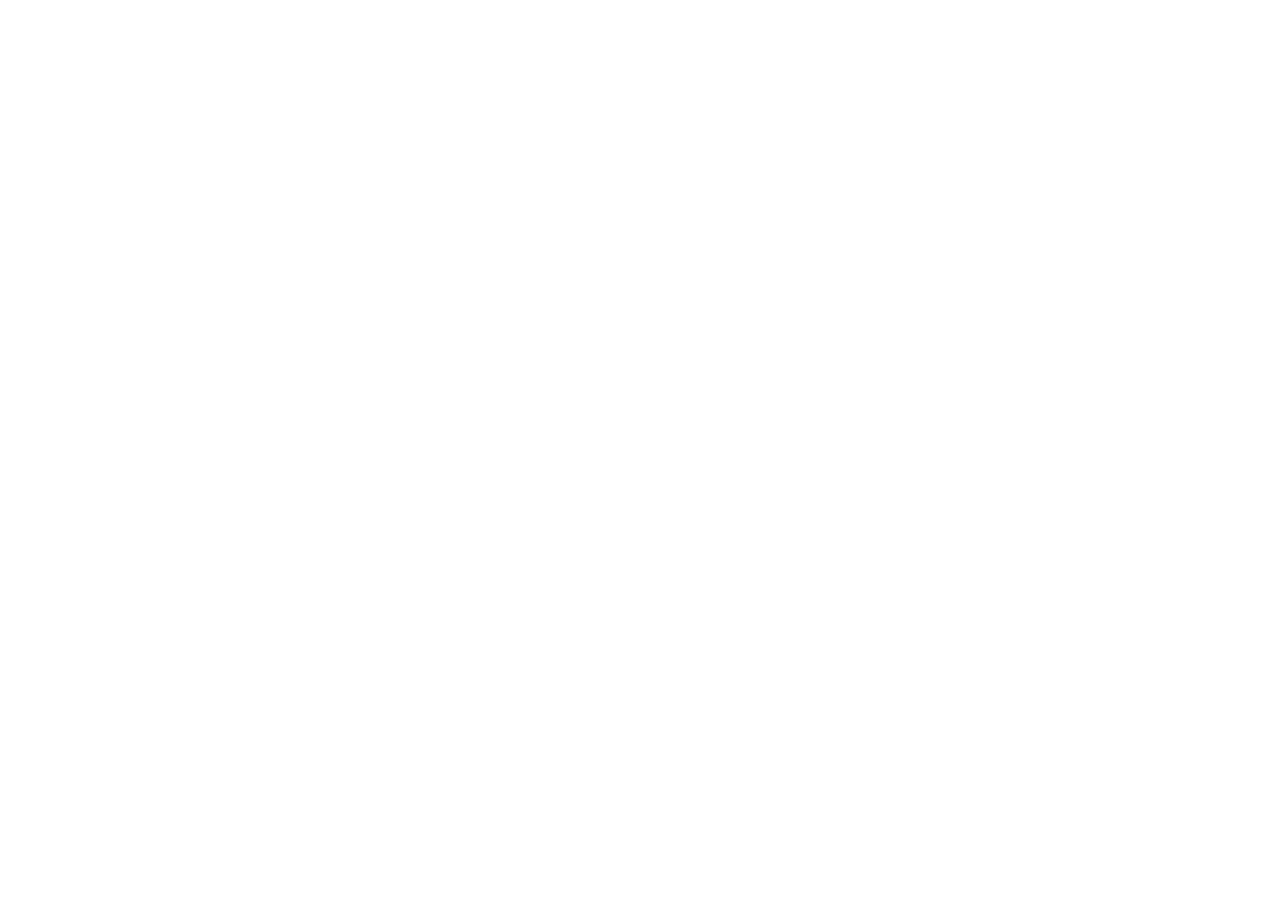
==== index.html @ 694ad4f3 "add fonts and images" ====
<!DOCTYPE html>
<html>
<head>
	<meta charset="utf-8">
	<meta name="viewport" content="width=device-width, initial-scale=1">
	<title>Exam 1n</title>
	<link rel="stylesheet" type="text/css" href="assets/css/style.css">
</head>


<body>

</body>


</html>
---- assets/css/style.css ----
*{
    margin: 0;
    padding: 0;
    box-sizing: border-box;
    font-family: "poppins";
}

a {
    text-decoration: none;
}
ul {
    list-style: none;
}
img {
    max-width: 100%;
}
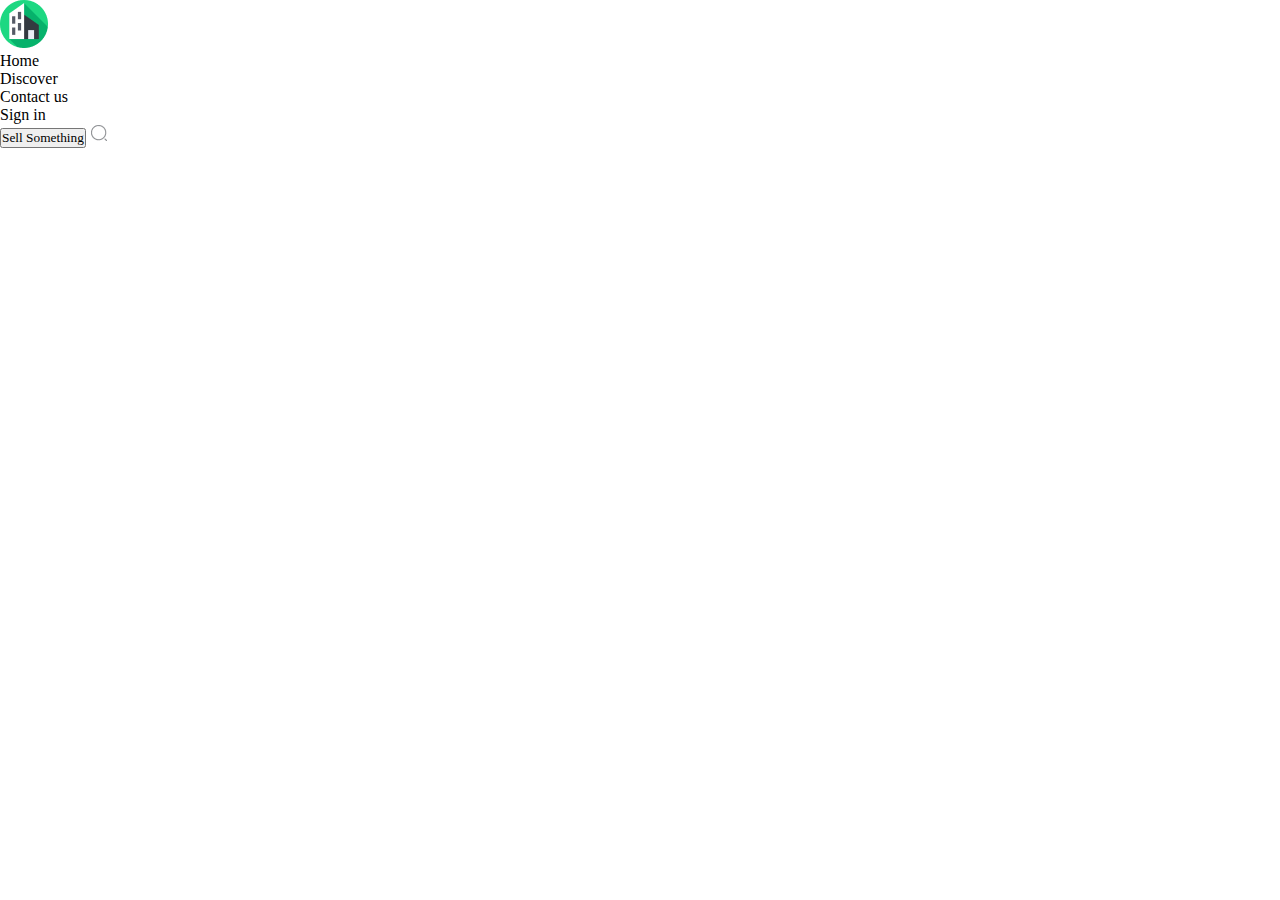
==== commit 5a7a517c: "add header html" ====
--- a/index.html
+++ b/index.html
@@ -10,6 +10,32 @@
 
 <body>
 
+	<div class="container">
+
+		<div class="north">
+			<header class="head">
+				<div class="carlson">
+					<img src="assets/images/apartment (1) 1.png" alt="hs logo">
+					<nav class="topnav">
+						<ul class="navbar-ul">
+							<li>Home</li>
+							<li>Discover</li>
+							<li>Contact us</li>
+							<li>Sign in</li>
+						</ul>
+					</nav>
+					<button type="submit">Sell Something</button>
+					<img class="lupa" src="assets/images/search-normal.png">
+				</div>				
+			</header>
+		</div>
+
+		<section class="sector">
+			
+		</section>
+	
+	</div>
+
 </body>
 
 
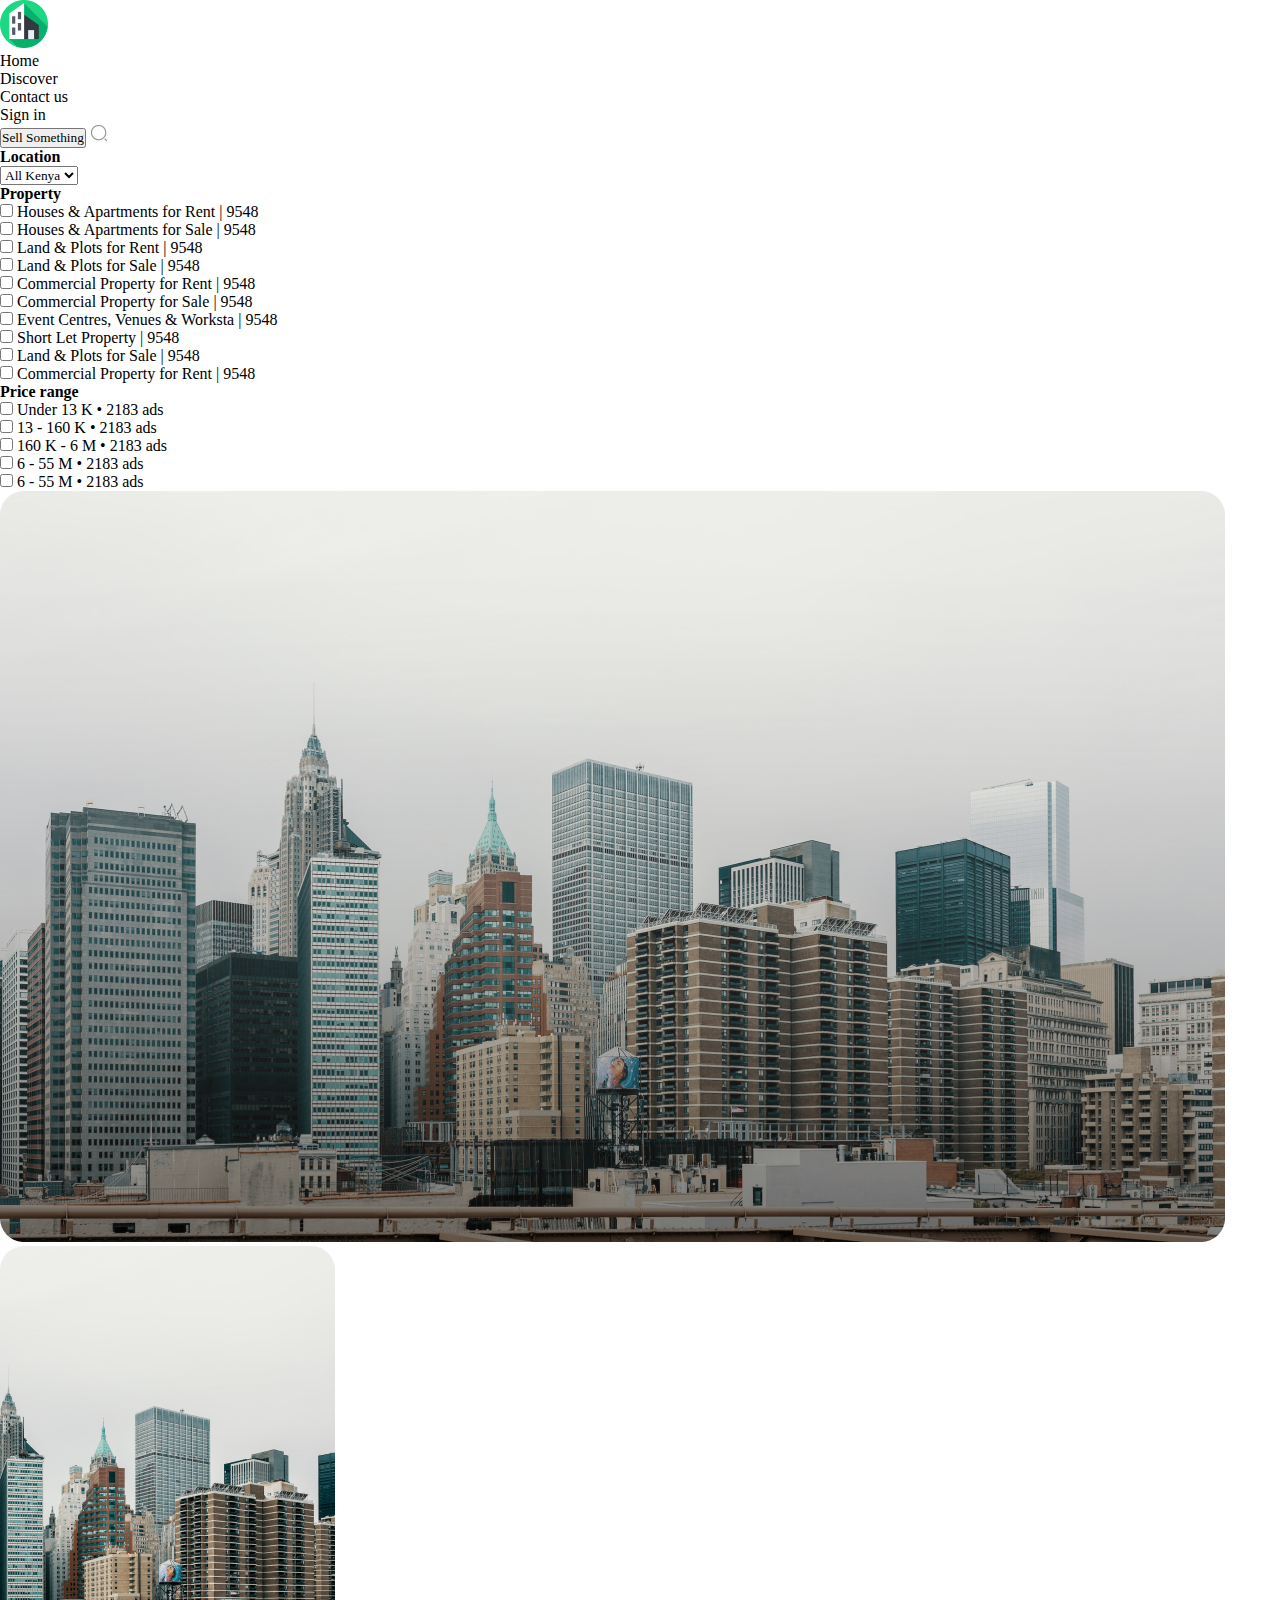
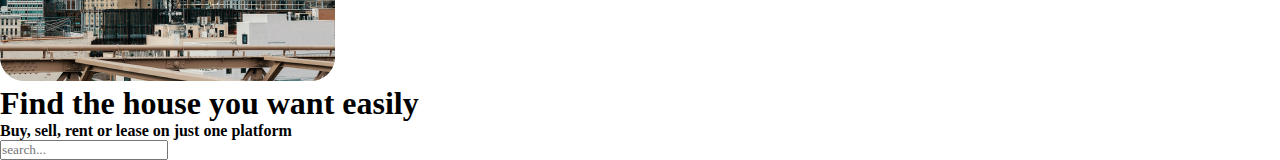
==== commit 5aa8a280: "add section html" ====
--- a/index.html
+++ b/index.html
@@ -31,6 +31,100 @@
 		</div>
 
 		<section class="sector">
+			<div class="western">
+				<form class="form-elements">
+					<div>
+						<h4 class="place">Location</h4>
+						<div class="form-row select">
+							<select name="Kenya" id="user-Kenya">
+								<option value="0" selected disabled>All Kenya</option>
+							</select>
+						</div>
+					</div>
+					<div>
+						<h4 class="proper">Property</h4>
+						<div class="form-row radio">
+							<div>
+								<input type="checkbox" id="terms" name="terms"/>
+								<label for="terms">Houses & Apartments for Rent | 9548 </label>
+							</div>
+							<div>
+								<input type="checkbox" id="terms" name="terms"/>
+								<label for="terms">Houses & Apartments for Sale | 9548 </label>
+							</div>
+							<div>
+								<input type="checkbox" id="terms" name="terms"/>
+								<label for="terms">Land & Plots for Rent | 9548 </label>
+							</div>
+							<div>
+								<input type="checkbox" id="terms" name="terms"/>
+								<label for="terms">Land & Plots for Sale | 9548 </label>
+							</div>
+							<div>
+								<input type="checkbox" id="terms" name="terms"/>
+								<label for="terms">Commercial Property for Rent | 9548 </label>
+							</div>
+							<div>
+								<input type="checkbox" id="terms" name="terms"/>
+								<label for="terms">Commercial Property for Sale | 9548 </label>
+							</div>
+							<div>
+								<input type="checkbox" id="terms" name="terms"/>
+								<label for="terms">Event Centres, Venues & Worksta | 9548 </label>
+							</div>
+							<div>
+								<input type="checkbox" id="terms" name="terms"/>
+								<label for="terms">Short Let Property | 9548 </label>
+							</div>
+							<div>
+								<input type="checkbox" id="terms" name="terms"/>
+								<label for="terms">Land & Plots for Sale | 9548 </label>
+							</div>
+							<div>
+								<input type="checkbox" id="terms" name="terms"/>
+								<label for="terms">Commercial Property for Rent | 9548 </label>
+							</div>
+						</div>
+					</div>
+
+					<div>
+						<h4 class="prrange">Price range</h4>
+						<div class="form-row radio">
+							<div>
+								<input type="checkbox" id="conditions" name="conditions"/>
+								<label for="conditions">Under 13 K • 2183 ads </label>
+							</div>
+							<div>
+								<input type="checkbox" id="conditions" name="conditions"/>
+								<label for="conditions">13 - 160 K • 2183 ads </label>
+							</div>
+							<div>
+								<input type="checkbox" id="conditions" name="conditions"/>
+								<label for="conditions">160 K - 6 M • 2183 ads </label>
+							</div>
+							<div>
+								<input type="checkbox" id="conditions" name="conditions"/>
+								<label for="conditions">6 - 55 M • 2183 ads </label>
+							</div>
+							<div>
+								<input type="checkbox" id="conditions" name="conditions"/>
+								<label for="conditions">6 - 55 M • 2183 ads </label>
+							</div>
+						</div>
+					</div>
+				</form>
+			</div>
+			<div class="eastern">
+				<img class="citizen" src="assets/images/Rectangle 400.png" alt="city">
+				<img class="mincitin" src="assets/images/Rectangle 4001.png" alt="mincity">
+				<h1>Find the house you want easily</h1>
+				<h4>Buy, sell, rent or lease on just one platform</h4>
+				<div class="searcher">
+					<form class="form-search">
+						<input type="search" id="query" name="q" placeholder="search...">
+					</form>
+				</div>
+			</div>
 			
 		</section>
 	
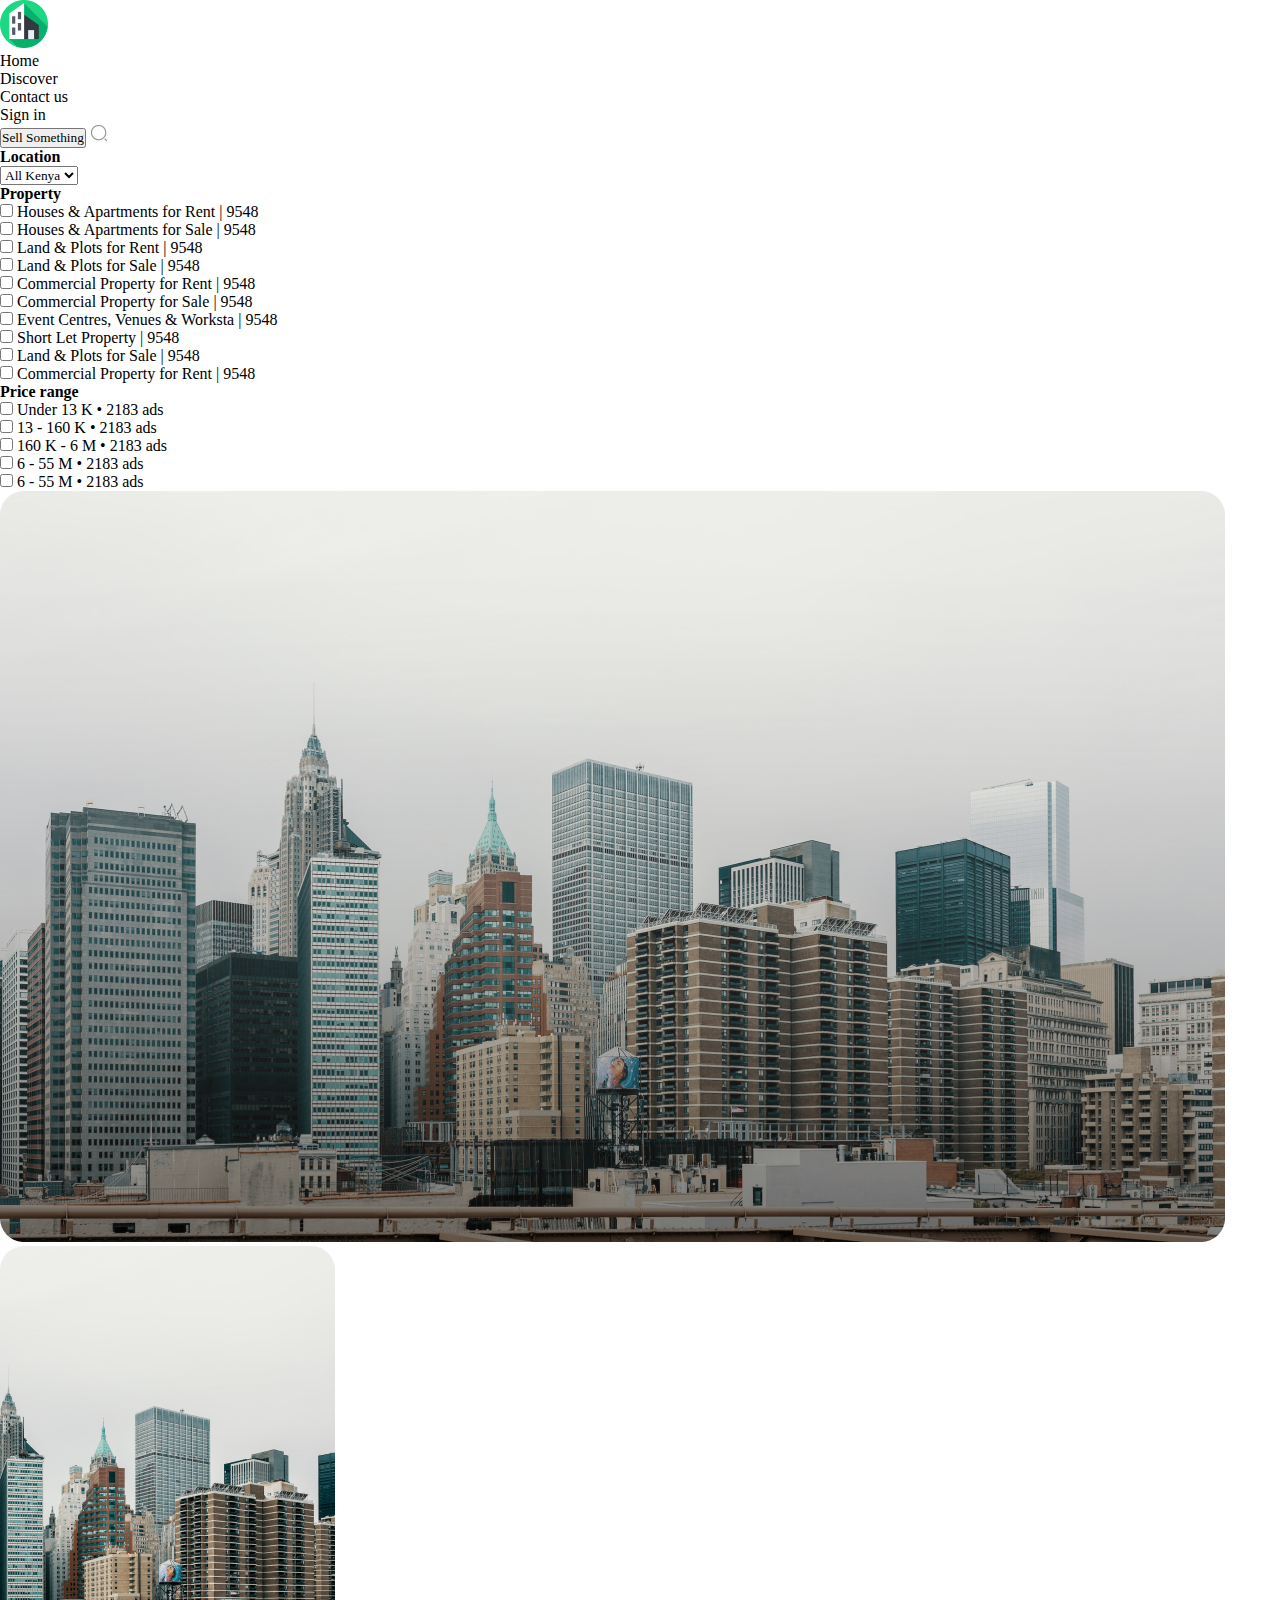
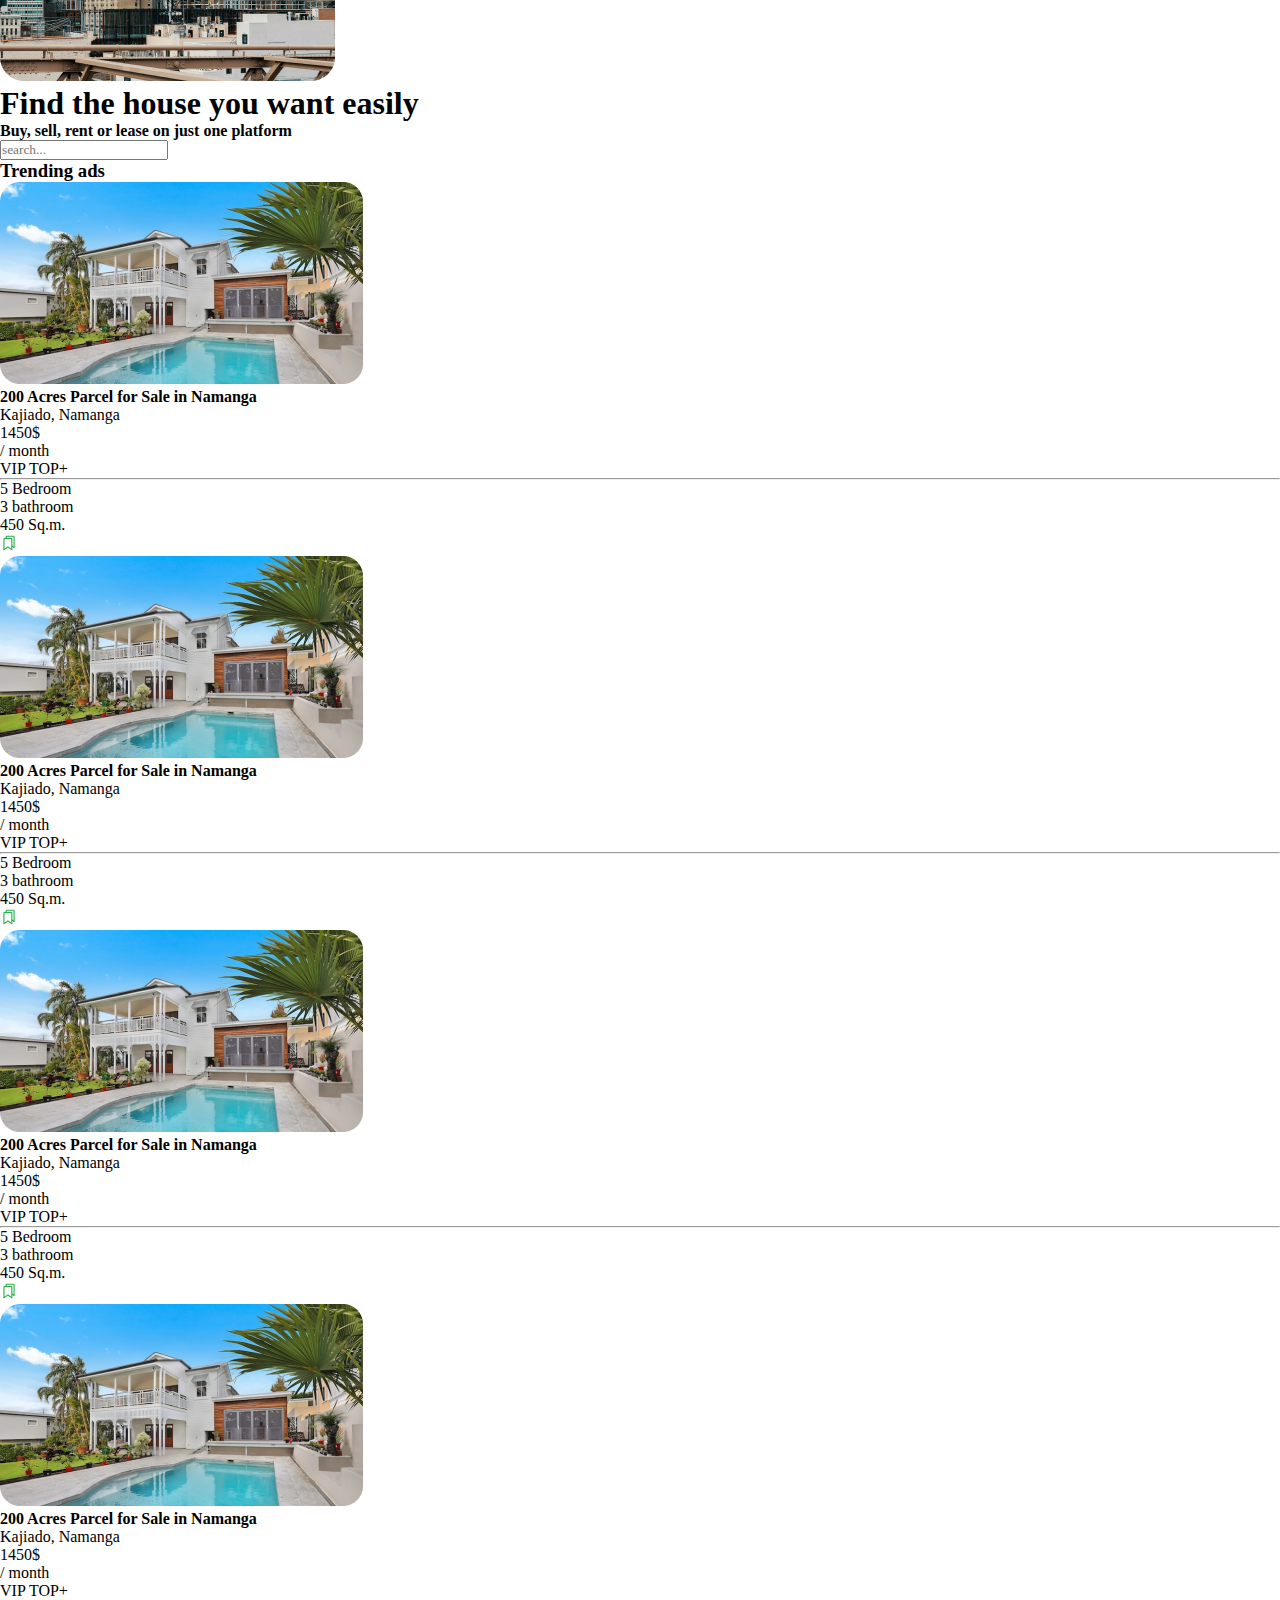
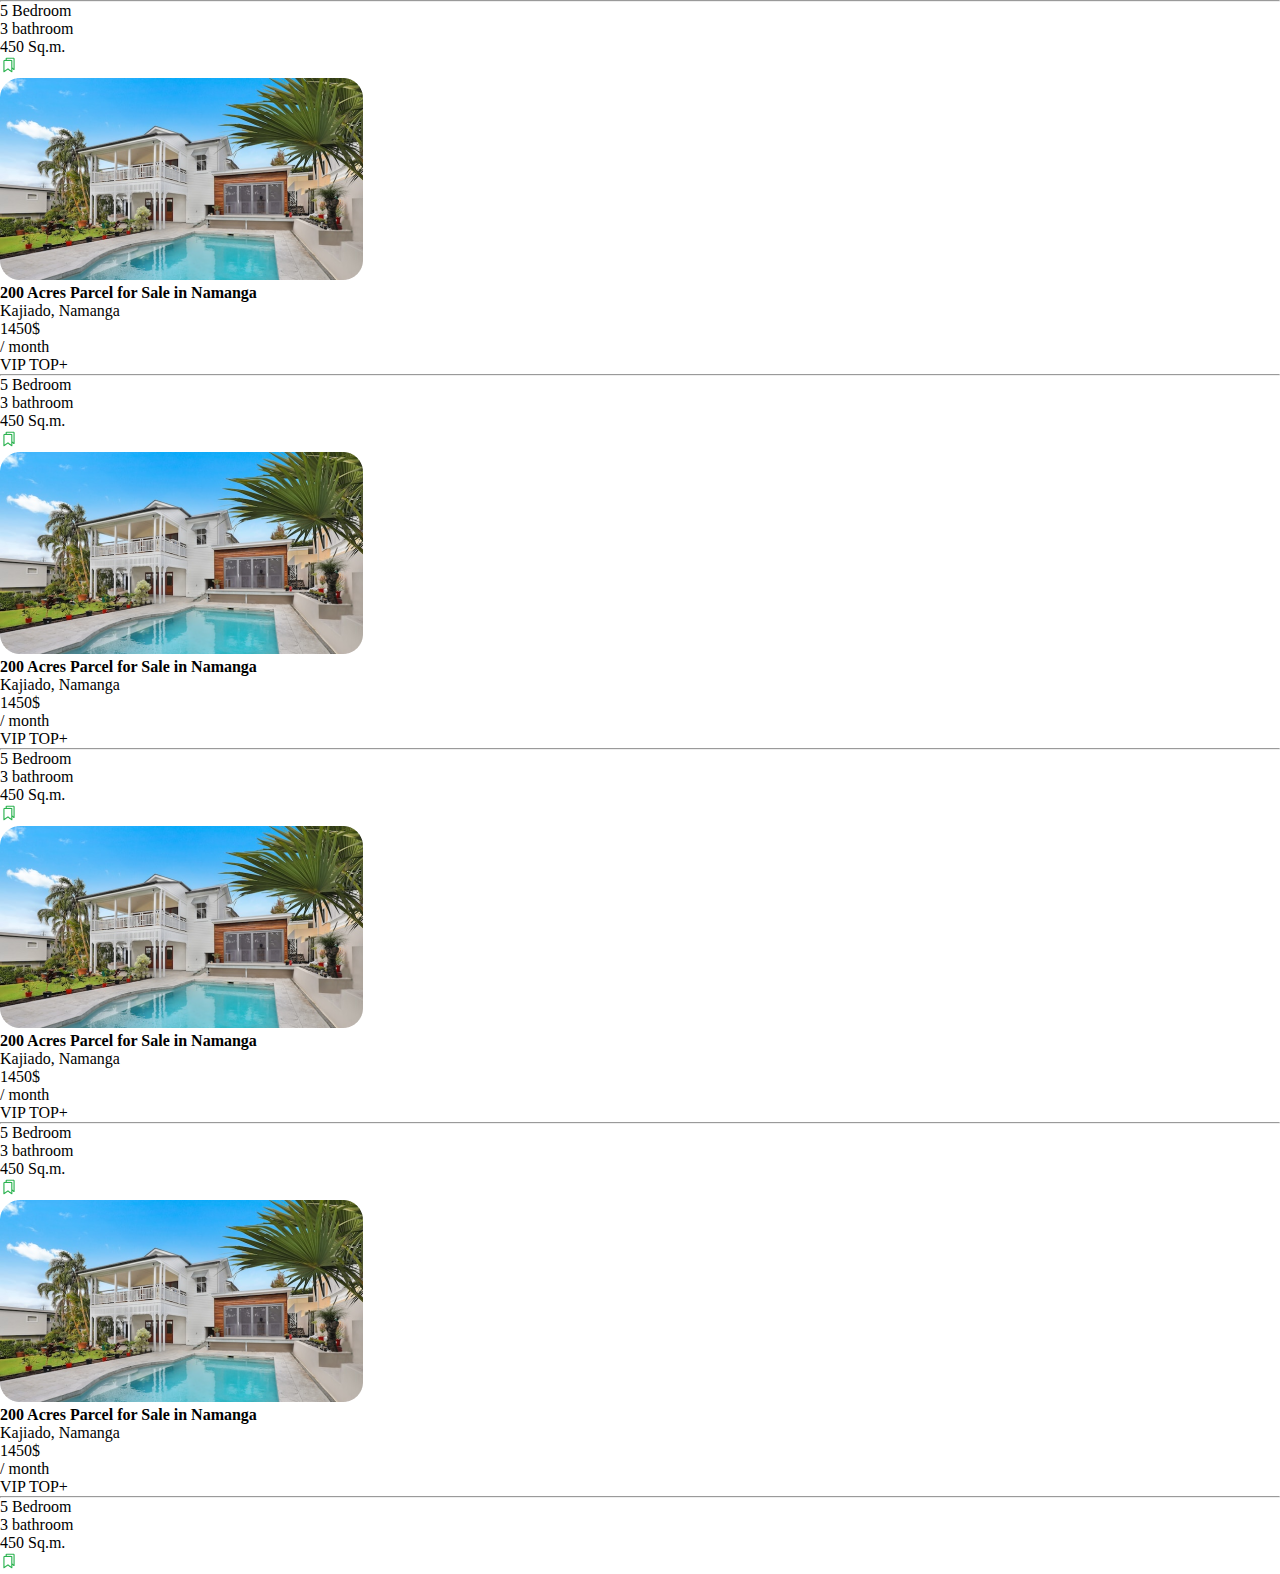
==== commit 90baaff0: "add second section html" ====
--- a/index.html
+++ b/index.html
@@ -127,6 +127,201 @@
 			</div>
 			
 		</section>
+
+		<section class="sectorium">
+			<div>
+				<div>
+					<h3 class="trendiol">Trending ads</h3>
+				</div>
+				<div class="parent">
+					<article class="stend">
+						<a href="about.html">
+							<img class="tora" src="assets/images/Rectangle 541.png" alt="pool">
+						</a>
+						<h4 class="ctnamanga">200 Acres Parcel for Sale in Namanga</h4>
+						<p class="ctKajiado">Kajiado, Namanga</p>
+						<div class="tester">
+							<p class="price">1450$</p>
+							<p>/ month</p>
+						</div>
+						<p class="vip">VIP TOP+</p>
+						<hr>
+						<div class="lacon">
+							<ul class="describe">
+								<li>5 Bedroom</li>
+								<li>3 bathroom</li>
+								<li>450 Sq.m.</li>
+							</ul>
+						</div>
+						<div class="runner">
+							<img class="iframe" src="assets/images/Frame.png">
+						</div>
+					</article>
+					<article class="stend">
+						<a href="about.html">
+							<img class="tora" src="assets/images/Rectangle 541.png" alt="pool">
+						</a>
+						<h4 class="ctnamanga">200 Acres Parcel for Sale in Namanga</h4>
+						<p class="ctKajiado">Kajiado, Namanga</p>
+						<div class="tester">
+							<p class="price">1450$</p>
+							<p>/ month</p>
+						</div>
+						<p class="vip">VIP TOP+</p>
+						<hr>
+						<div class="lacon">
+							<ul class="describe">
+								<li>5 Bedroom</li>
+								<li>3 bathroom</li>
+								<li>450 Sq.m.</li>
+							</ul>
+						</div>
+						<div class="runner">
+							<img class="iframe" src="assets/images/Frame.png">
+						</div>
+					</article>
+					<article class="stend">
+						<a href="about.html">
+							<img class="tora" src="assets/images/Rectangle 541.png" alt="pool">
+						</a>
+						<h4 class="ctnamanga">200 Acres Parcel for Sale in Namanga</h4>
+						<p class="ctKajiado">Kajiado, Namanga</p>
+						<div class="tester">
+							<p class="price">1450$</p>
+							<p>/ month</p>
+						</div>
+						<p class="vip">VIP TOP+</p>
+						<hr>
+						<div class="lacon">
+							<ul class="describe">
+								<li>5 Bedroom</li>
+								<li>3 bathroom</li>
+								<li>450 Sq.m.</li>
+							</ul>
+						</div>
+						<div class="runner">
+							<img class="iframe" src="assets/images/Frame.png">
+						</div>
+					</article>
+					<article class="stend">
+						<a href="about.html">
+							<img class="tora" src="assets/images/Rectangle 541.png" alt="pool">
+						</a>
+						<h4 class="ctnamanga">200 Acres Parcel for Sale in Namanga</h4>
+						<p class="ctKajiado">Kajiado, Namanga</p>
+						<div class="tester">
+							<p class="price">1450$</p>
+							<p>/ month</p>
+						</div>
+						<p class="vip">VIP TOP+</p>
+						<hr>
+						<div class="lacon">
+							<ul class="describe">
+								<li>5 Bedroom</li>
+								<li>3 bathroom</li>
+								<li>450 Sq.m.</li>
+							</ul>
+						</div>
+						<div class="runner">
+							<img class="iframe" src="assets/images/Frame.png">
+						</div>
+					</article>
+					<article class="stend">
+						<a href="about.html">
+							<img class="tora" src="assets/images/Rectangle 541.png" alt="pool">
+						</a>
+						<h4 class="ctnamanga">200 Acres Parcel for Sale in Namanga</h4>
+						<p class="ctKajiado">Kajiado, Namanga</p>
+						<div class="tester">
+							<p class="price">1450$</p>
+							<p>/ month</p>
+						</div>
+						<p class="vip">VIP TOP+</p>
+						<hr>
+						<div class="lacon">
+							<ul class="describe">
+								<li>5 Bedroom</li>
+								<li>3 bathroom</li>
+								<li>450 Sq.m.</li>
+							</ul>
+						</div>
+						<div class="runner">
+							<img class="iframe" src="assets/images/Frame.png">
+						</div>
+					</article>
+					<article class="stend">
+						<a href="about.html">
+							<img class="tora" src="assets/images/Rectangle 541.png" alt="pool">
+						</a>
+						<h4 class="ctnamanga">200 Acres Parcel for Sale in Namanga</h4>
+						<p class="ctKajiado">Kajiado, Namanga</p>
+						<div class="tester">
+							<p class="price">1450$</p>
+							<p>/ month</p>
+						</div>
+						<p class="vip">VIP TOP+</p>
+						<hr>
+						<div class="lacon">
+							<ul class="describe">
+								<li>5 Bedroom</li>
+								<li>3 bathroom</li>
+								<li>450 Sq.m.</li>
+							</ul>
+						</div>
+						<div class="runner">
+							<img class="iframe" src="assets/images/Frame.png">
+						</div>
+					</article>
+					<article class="stend">
+						<a href="about.html">
+							<img class="tora" src="assets/images/Rectangle 541.png" alt="pool">
+						</a>
+						<h4 class="ctnamanga">200 Acres Parcel for Sale in Namanga</h4>
+						<p class="ctKajiado">Kajiado, Namanga</p>
+						<div class="tester">
+							<p class="price">1450$</p>
+							<p>/ month</p>
+						</div>
+						<p class="vip">VIP TOP+</p>
+						<hr>
+						<div class="lacon">
+							<ul class="describe">
+								<li>5 Bedroom</li>
+								<li>3 bathroom</li>
+								<li>450 Sq.m.</li>
+							</ul>
+						</div>
+						<div class="runner">
+							<img class="iframe" src="assets/images/Frame.png">
+						</div>
+					</article>
+					<article class="stend">
+						<a href="about.html">
+							<img class="tora" src="assets/images/Rectangle 541.png" alt="pool">
+						</a>
+						<h4 class="ctnamanga">200 Acres Parcel for Sale in Namanga</h4>
+						<p class="ctKajiado">Kajiado, Namanga</p>
+						<div class="tester">
+							<p class="price">1450$</p>
+							<p>/ month</p>
+						</div>
+						<p class="vip">VIP TOP+</p>
+						<hr>
+						<div class="lacon">
+							<ul class="describe">
+								<li>5 Bedroom</li>
+								<li>3 bathroom</li>
+								<li>450 Sq.m.</li>
+							</ul>
+						</div>
+						<div class="runner">
+							<img class="iframe" src="assets/images/Frame.png">
+						</div>
+					</article>
+				</div>
+			</div>
+			
+		</section>
 	
 	</div>
 
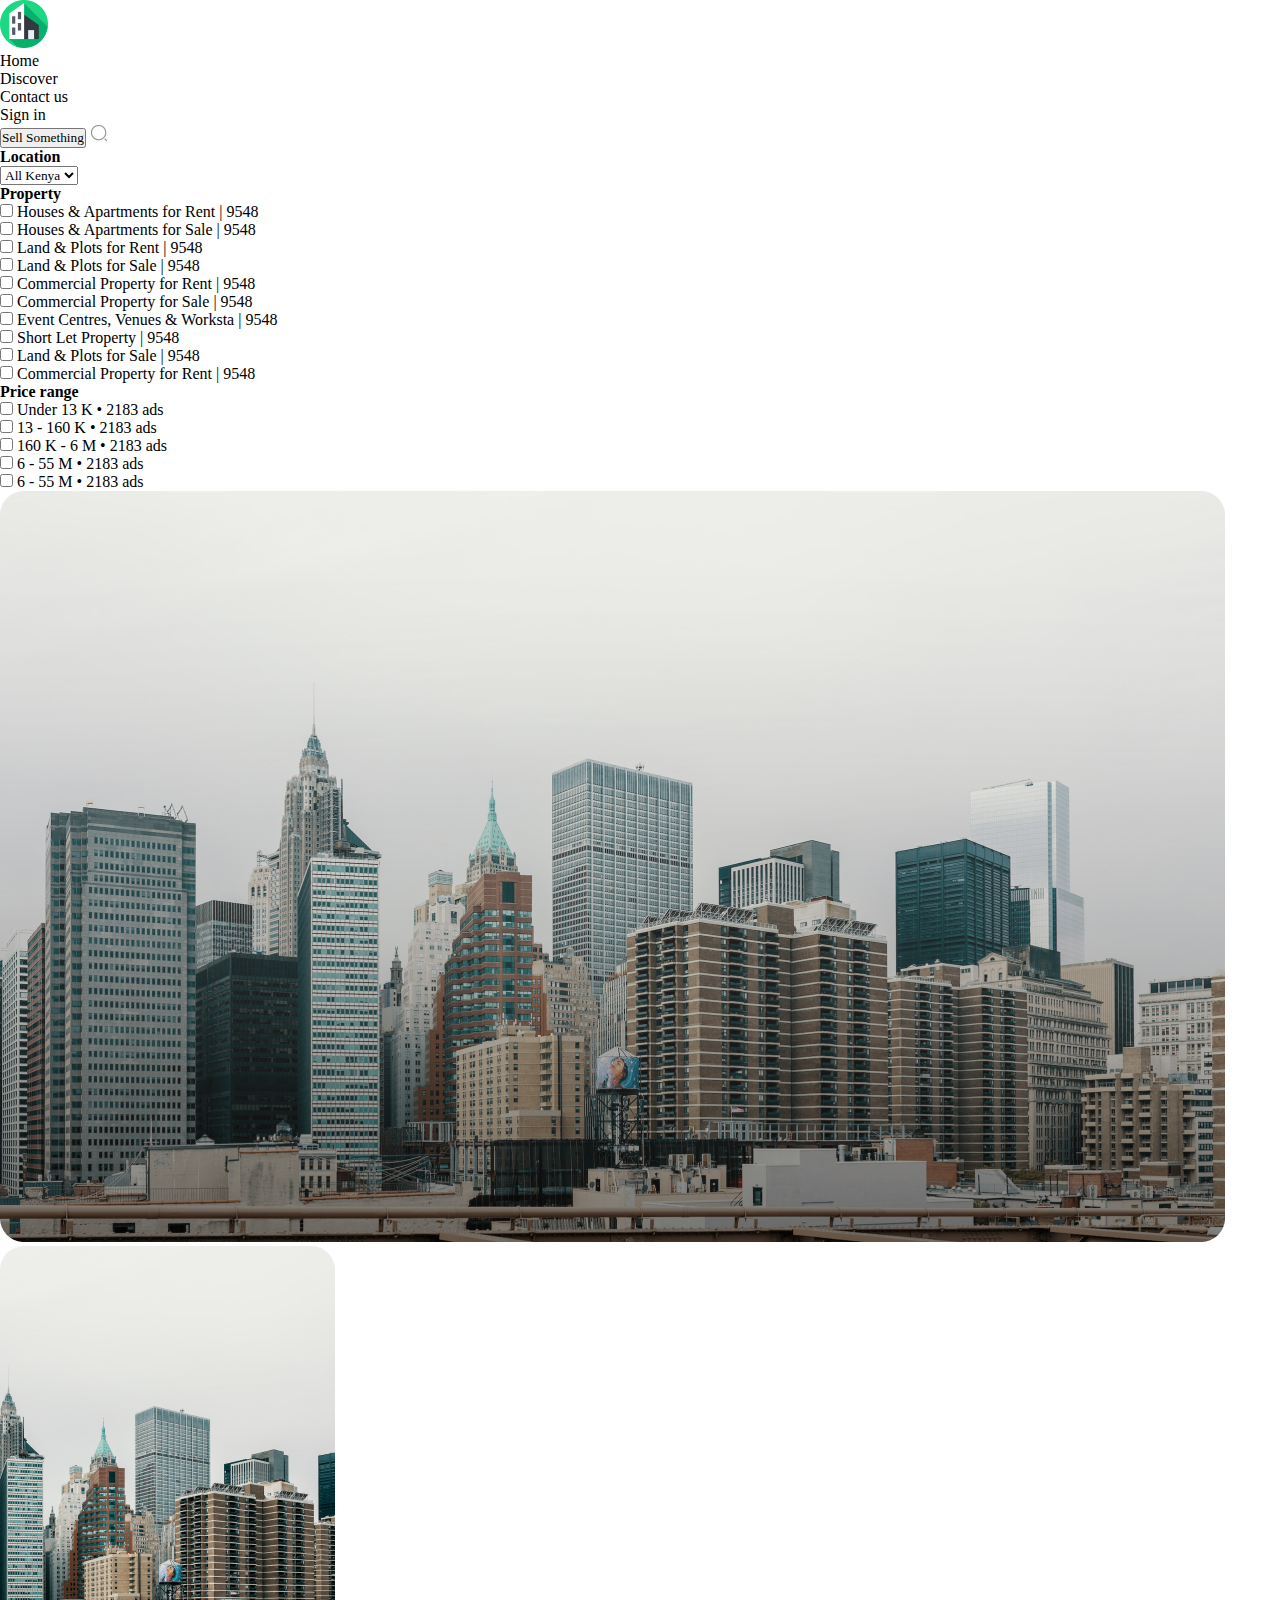
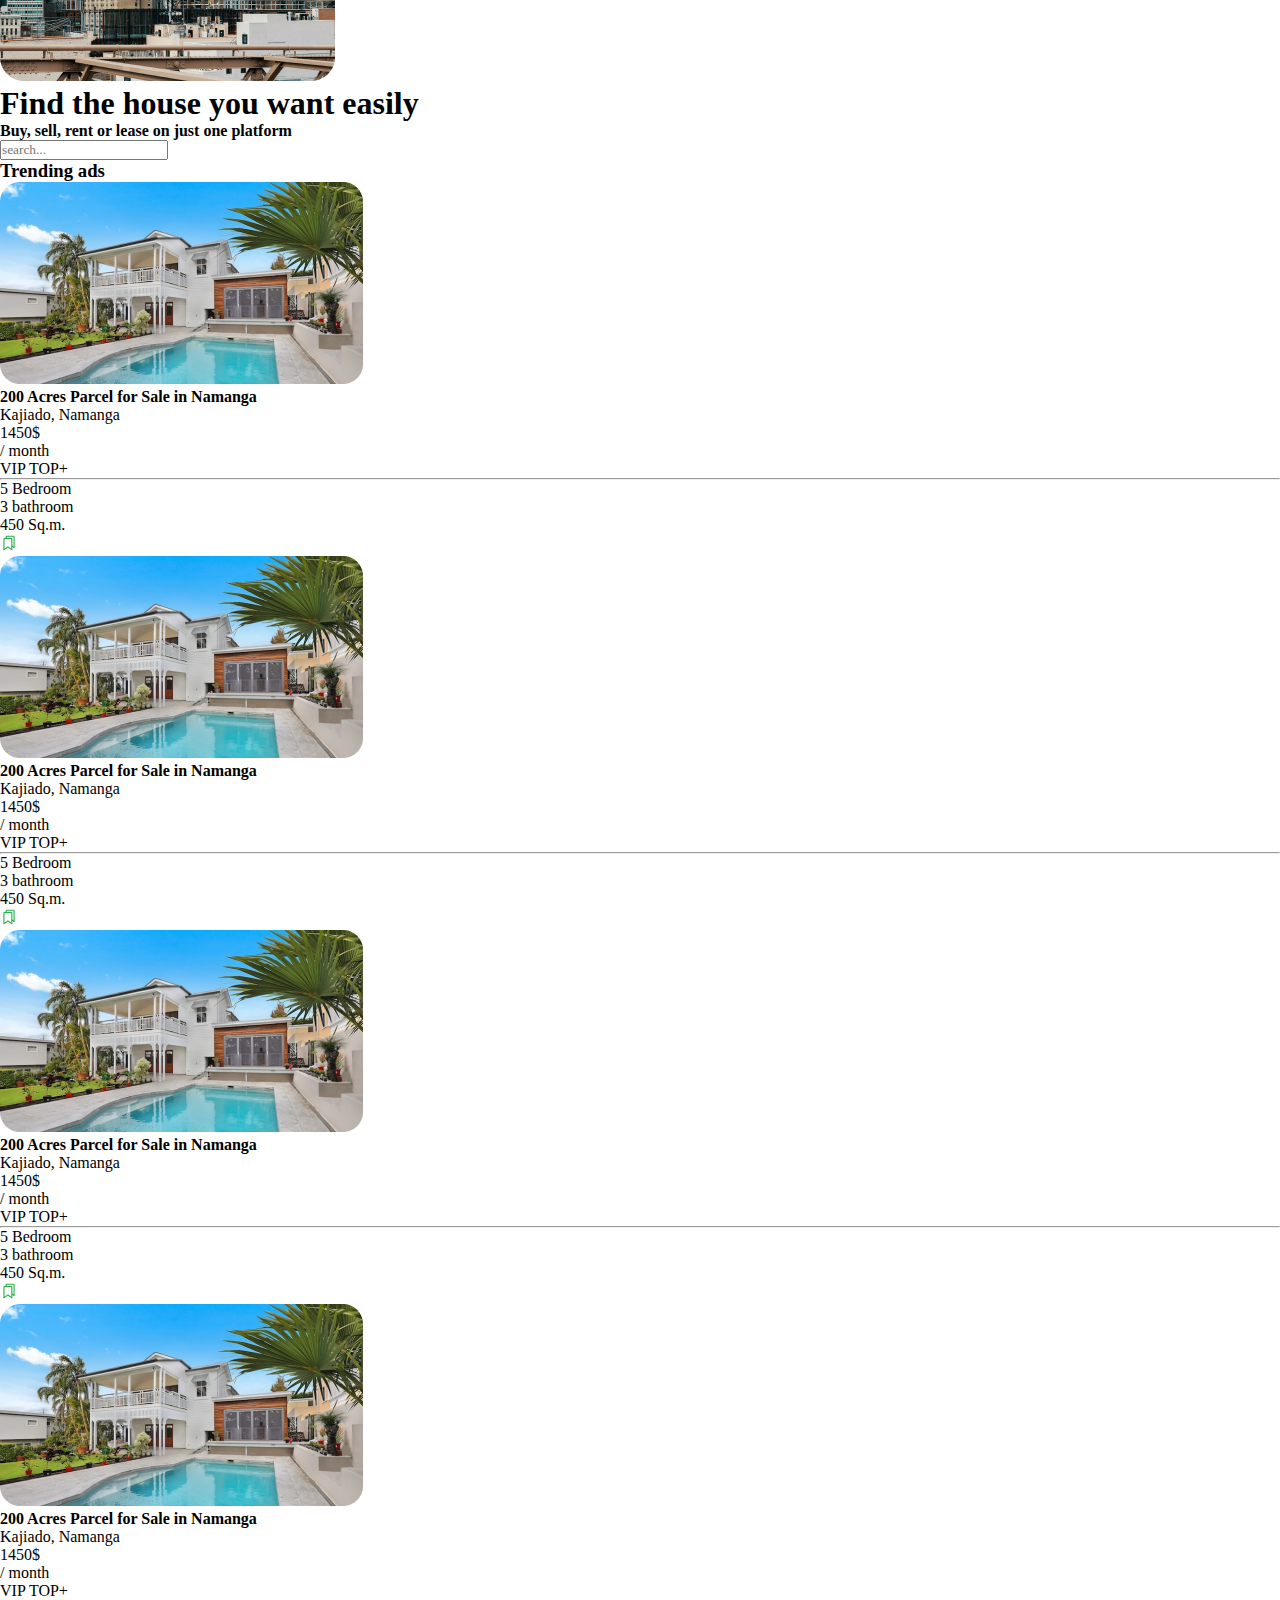
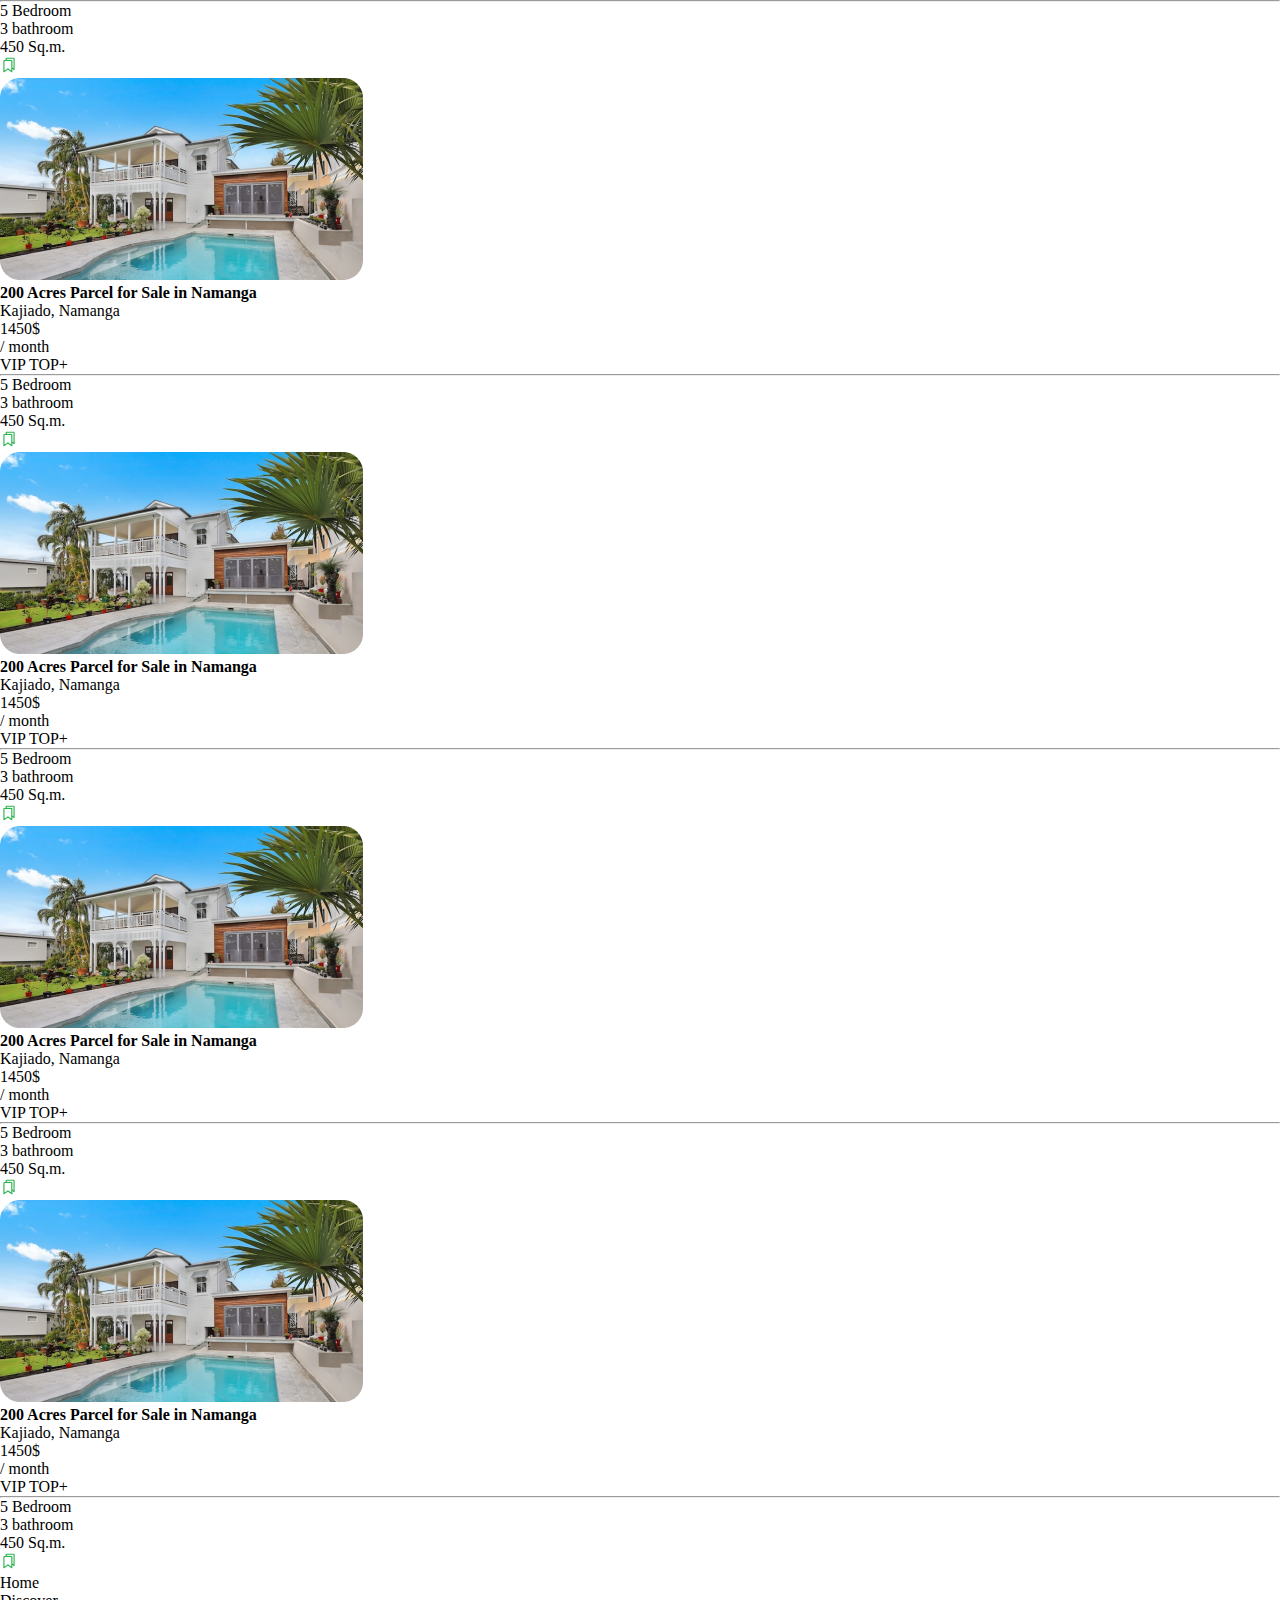
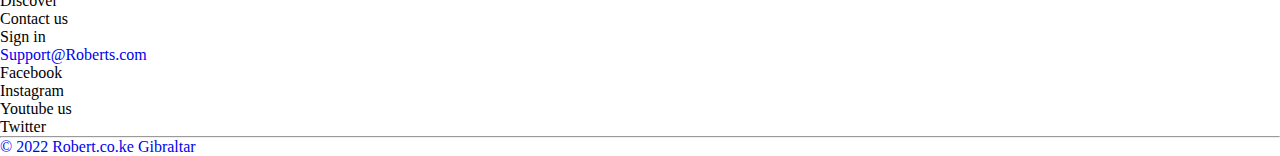
==== commit a5c87444: "add footer" ====
--- a/index.html
+++ b/index.html
@@ -322,6 +322,41 @@
 			</div>
 			
 		</section>
+
+		<footer class="foot">
+			<div class="foot-top">
+				<div class="south">
+					<div>
+						<nav>
+							<ul class="navbar-end">
+								<li>Home</li>
+								<li>Discover</li>
+								<li>Contact us</li>
+								<li>Sign in</li>
+							</ul>
+						</nav>
+					</div>
+					<div class="supp">
+						<a class="mail" href="mailto:someone@yoursite.com">Support@Roberts.com</a>
+					</div>
+					<div>
+						<nav>
+							<ul class="navbar-end">
+								<li>Facebook</li>
+								<li>Instagram</li>
+								<li>Youtube us</li>
+								<li>Twitter</li>
+							</ul>
+						</nav>
+					</div>
+				</div>
+				<hr class="line">
+				<div class="foot-end">
+					<a class="mail" href="mailto:someone@yoursite.com">© 2022 Robert.co.ke Gibraltar</a>
+				</div>
+			</div>
+			
+		</footer>
 	
 	</div>
 
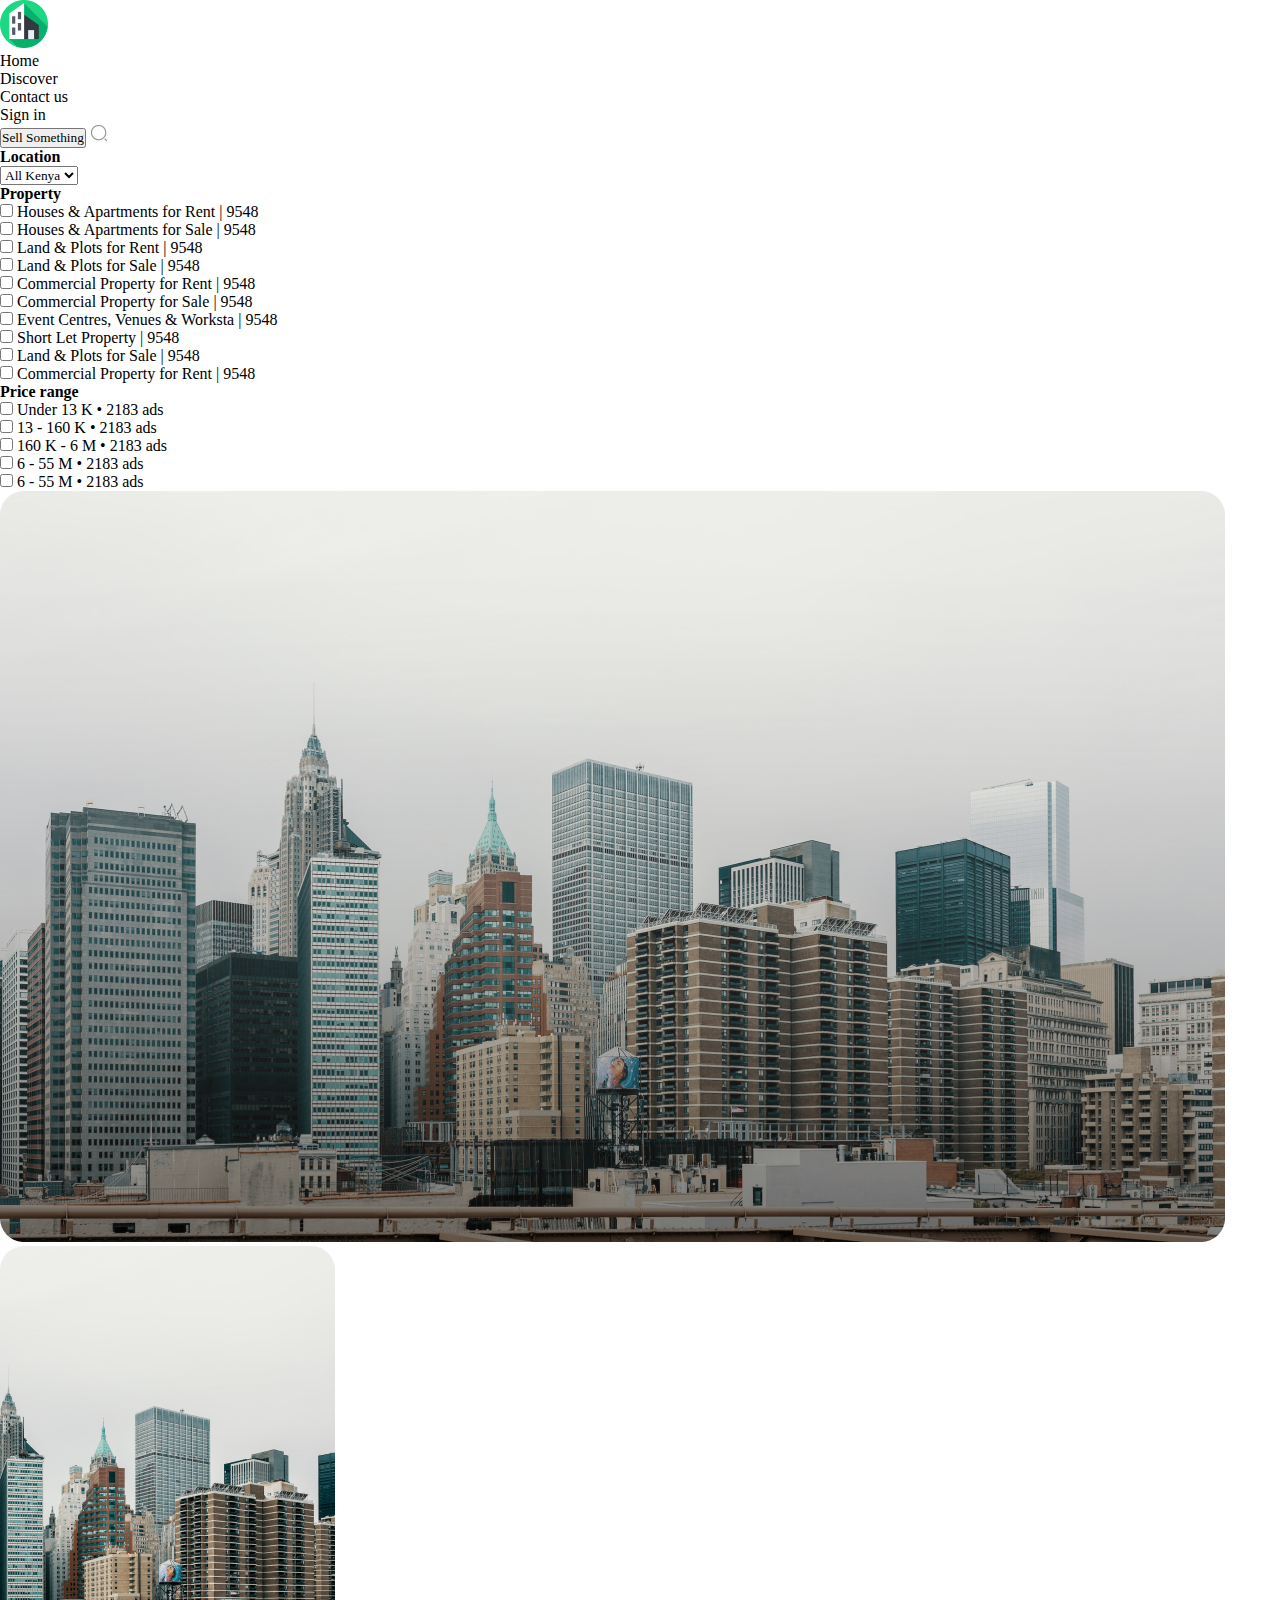
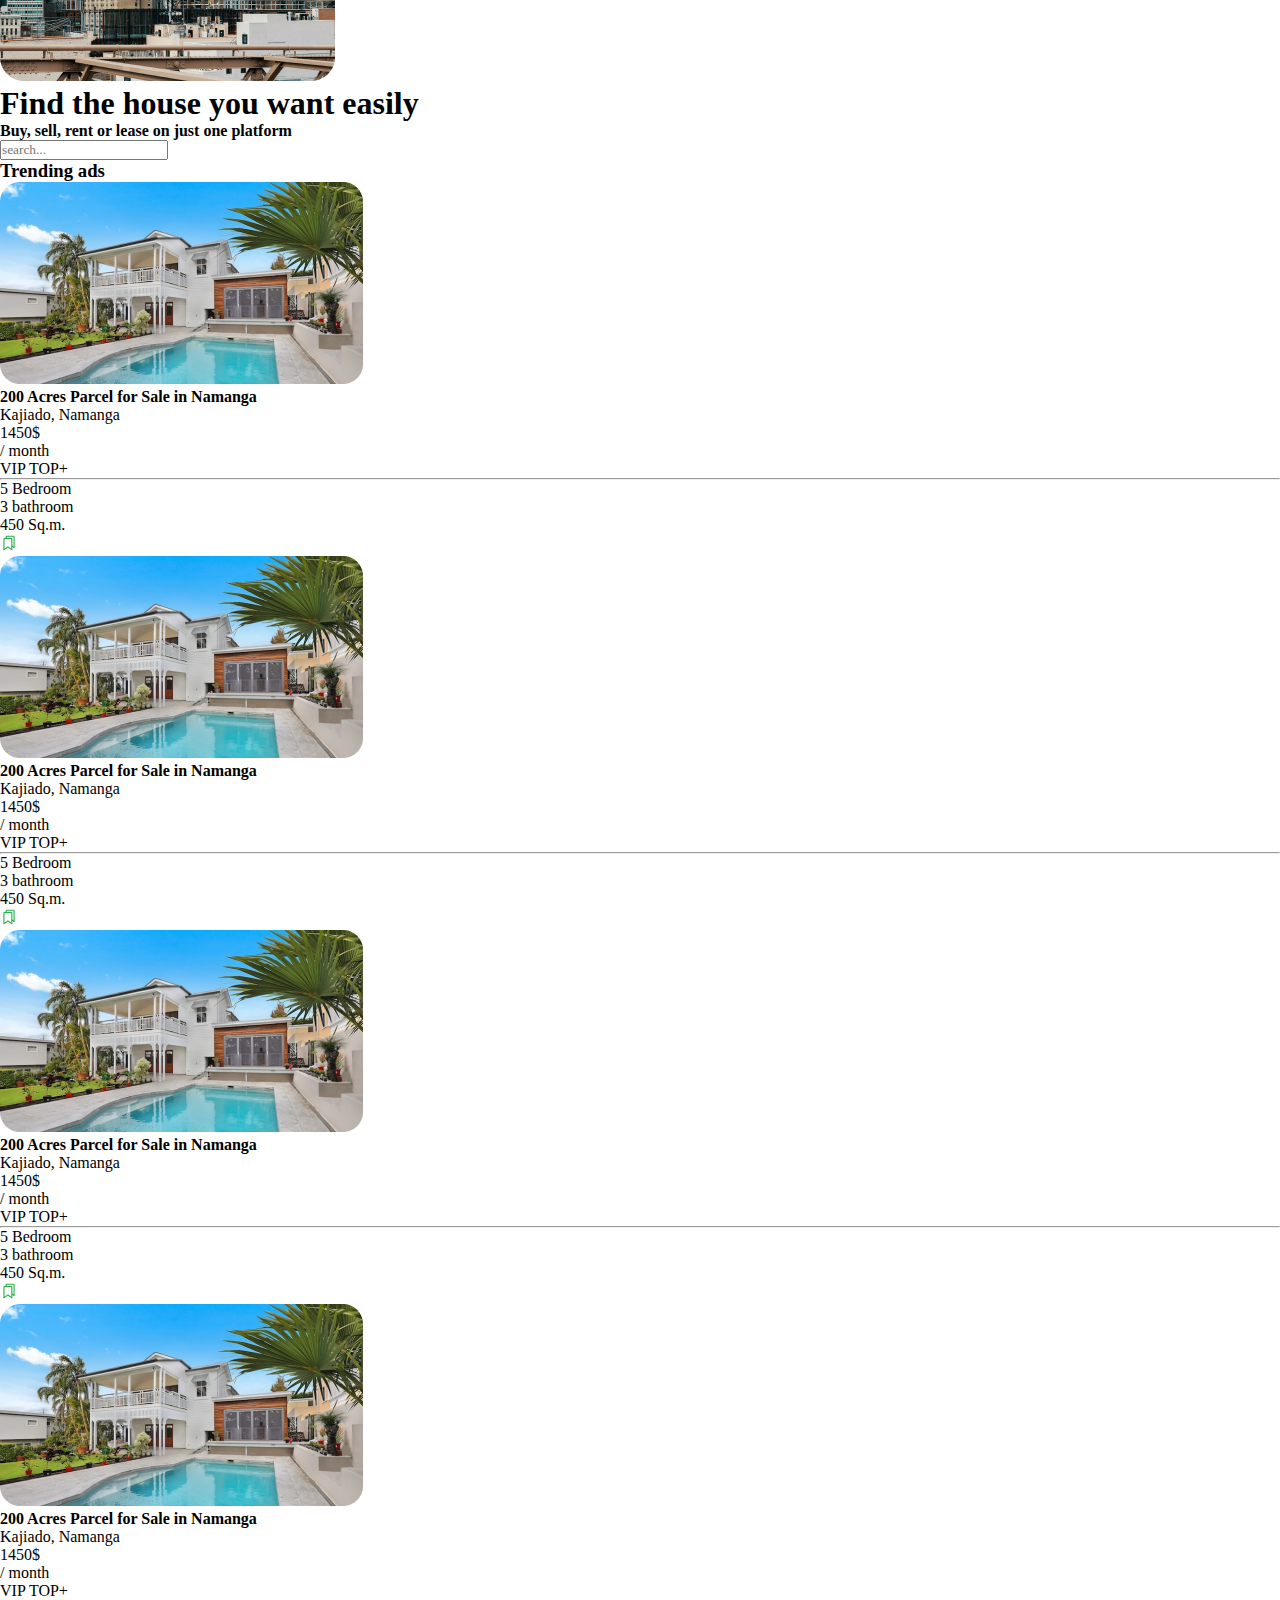
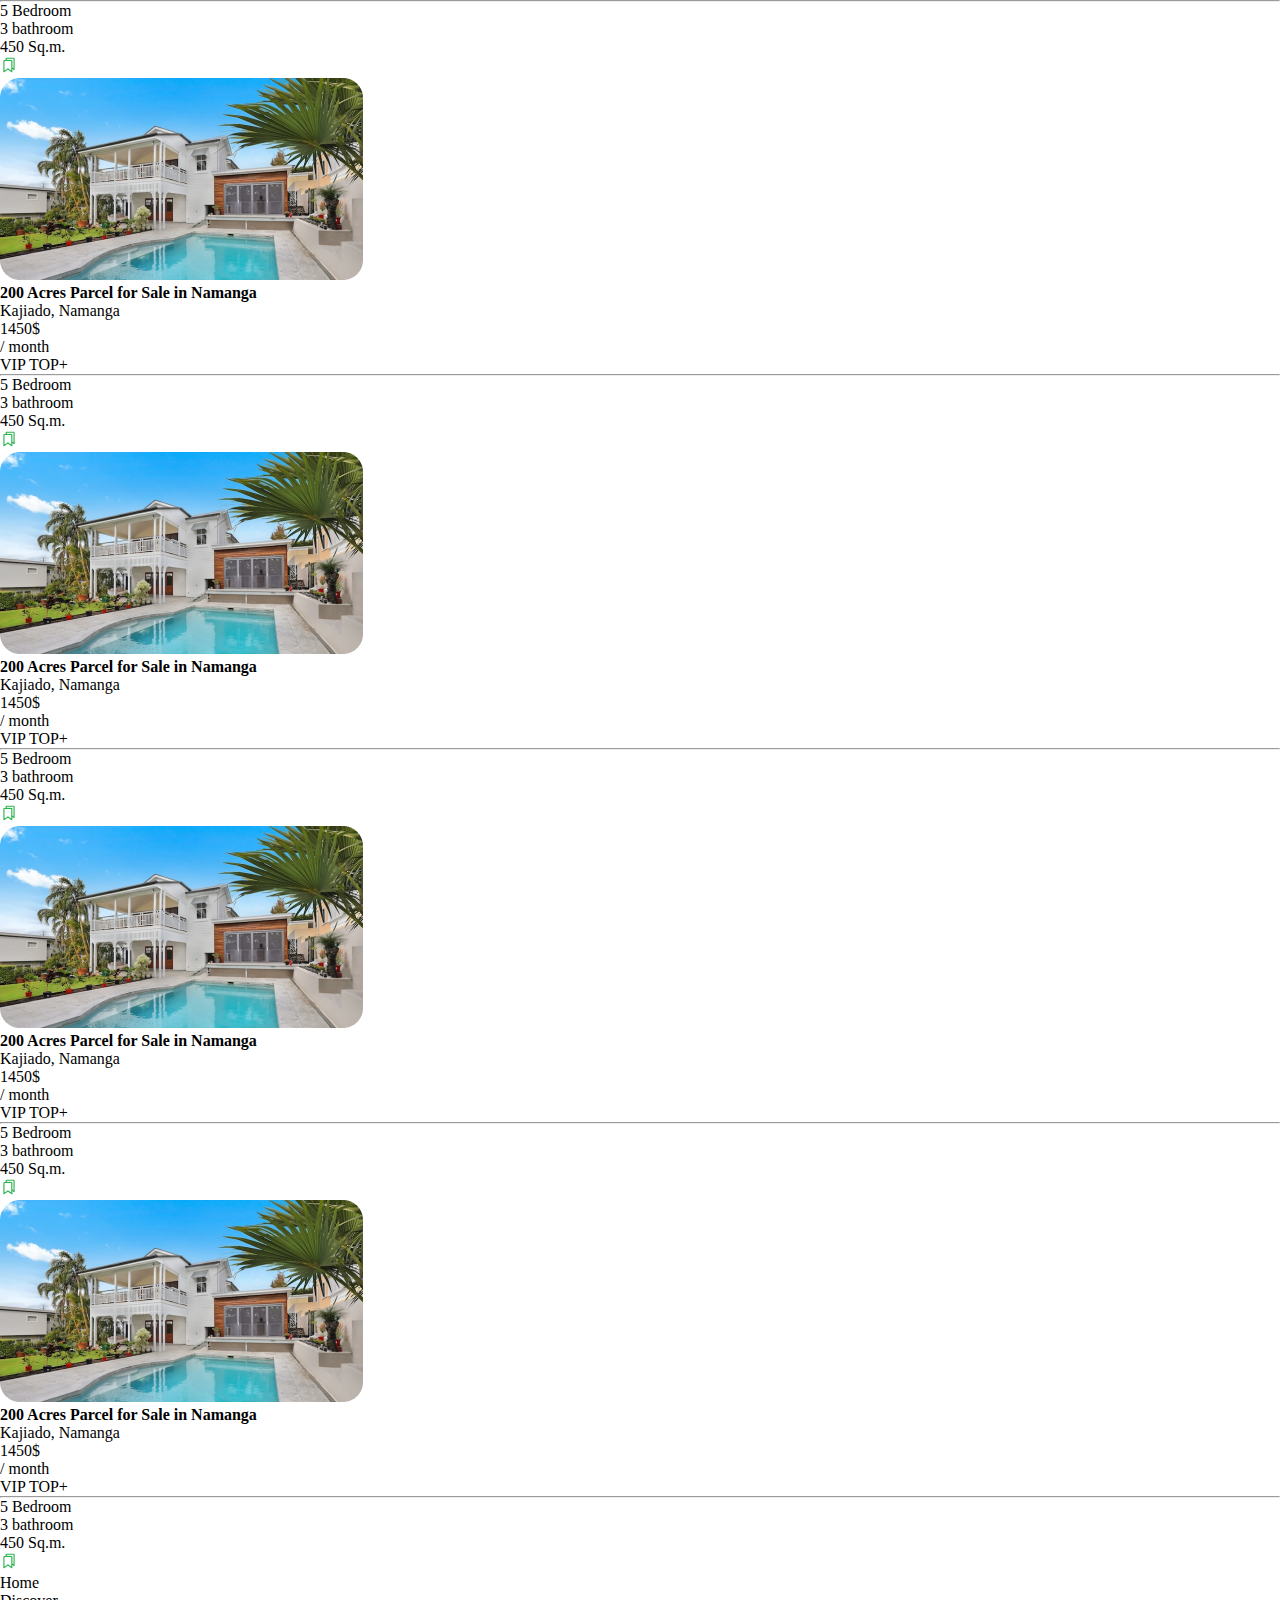
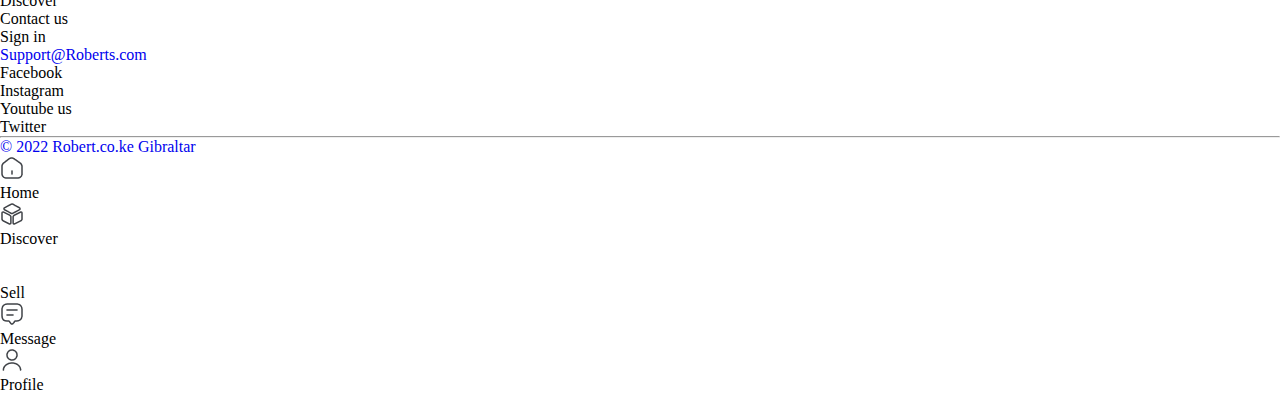
==== commit 01c864f0: "add bottom navigation for mobile version" ====
--- a/index.html
+++ b/index.html
@@ -357,6 +357,43 @@
 			</div>
 			
 		</footer>
+
+		<div class="suburb">
+			<div class=submarine>
+				<nav class="nelson">
+					<div>
+						<img src="assets/images/home-2.png">
+						<ul>
+							<li>Home</li>
+						</ul>
+					</div>
+					<div>
+						<img src="assets/images/3dcube.png">
+						<ul>
+							<li>Discover</li>
+						</ul>
+					</div>
+					<div class ="seller">
+						<img src="assets/images/Frame1.png">
+						<ul>
+							<li>Sell</li>
+						</ul>
+					</div>
+					<div>
+						<img src="assets/images/message-text.png">
+						<ul>
+							<li>Message</li>
+						</ul>
+					</div>
+					<div>
+						<img src="assets/images/user.png">
+						<ul>
+							<li>Profile</li>
+						</ul>
+					</div>
+				</nav>
+			</div>			
+		</div>
 	
 	</div>
 
